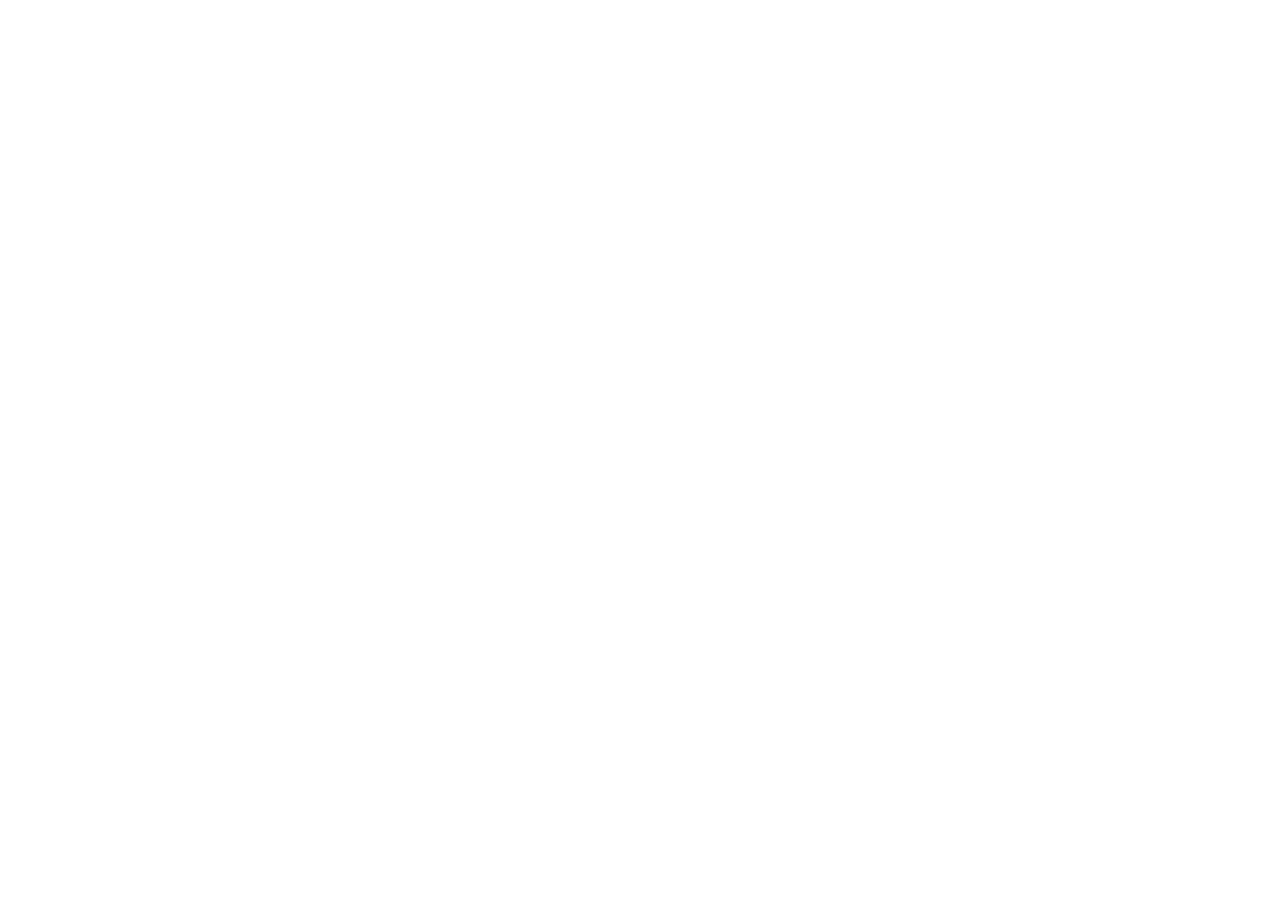
==== head.html @ 296d76c2 "add novo file html" ====
<!DOCTYPE html>
<html lang="en">
<head>
    <meta charset="UTF-8">
    <meta name="viewport" content="width=device-width, initial-scale=1.0">
    <title>Explorando a tag Head</title>
</head>
<body>
    
</body>
</html>
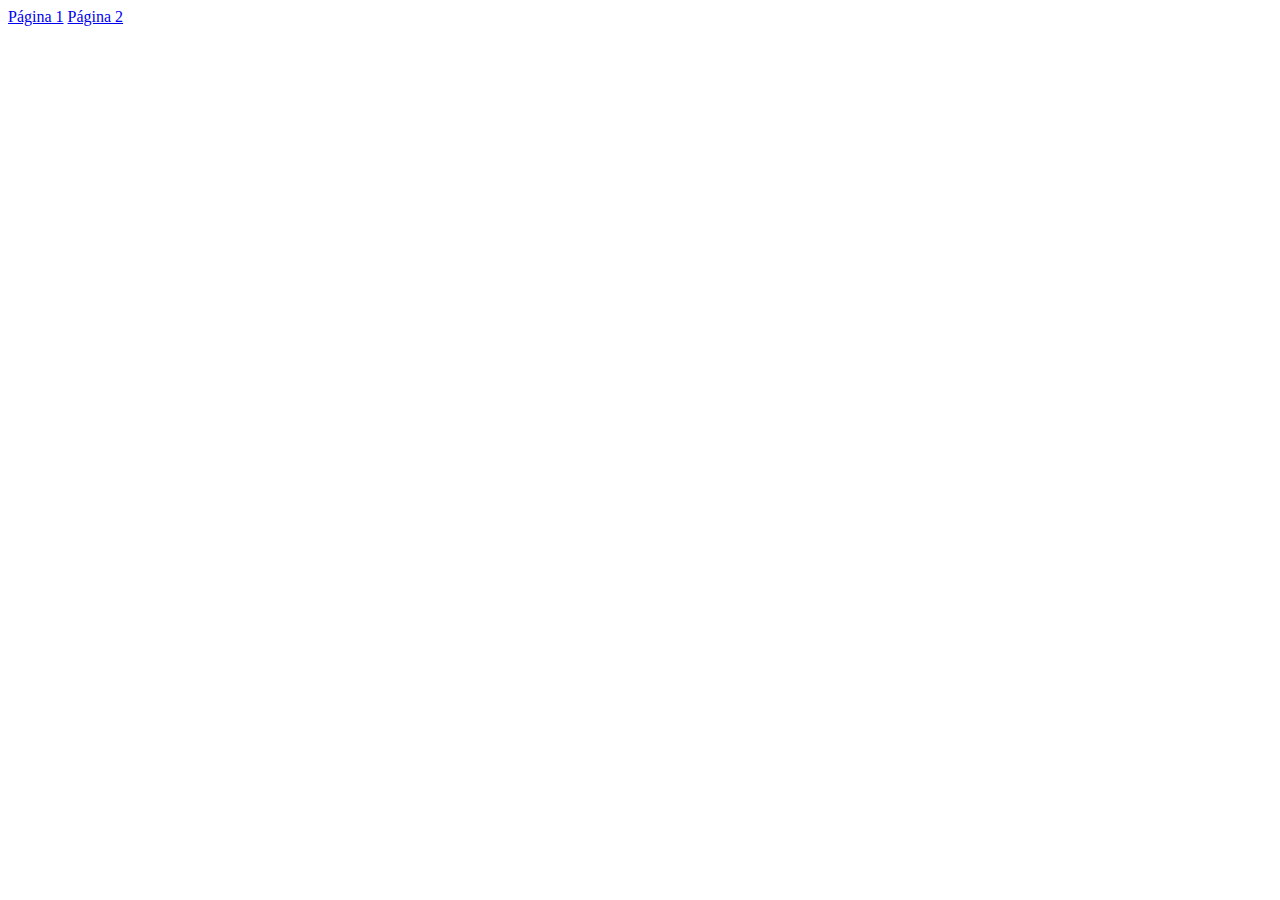
==== commit c2ac04f8: "add links relativos" ====
--- a/head.html
+++ b/head.html
@@ -3,9 +3,15 @@
 <head>
     <meta charset="UTF-8">
     <meta name="viewport" content="width=device-width, initial-scale=1.0">
+    <base href="www.exemplo.com">
     <title>Explorando a tag Head</title>
 </head>
 <body>
+
+    <!-- Links Relativos -->
+
+    <a href="pagina.hmtl">Página 1</a>
+    <a href="subdirectorio/pagina2.html">Página 2</a>
     
 </body>
 </html>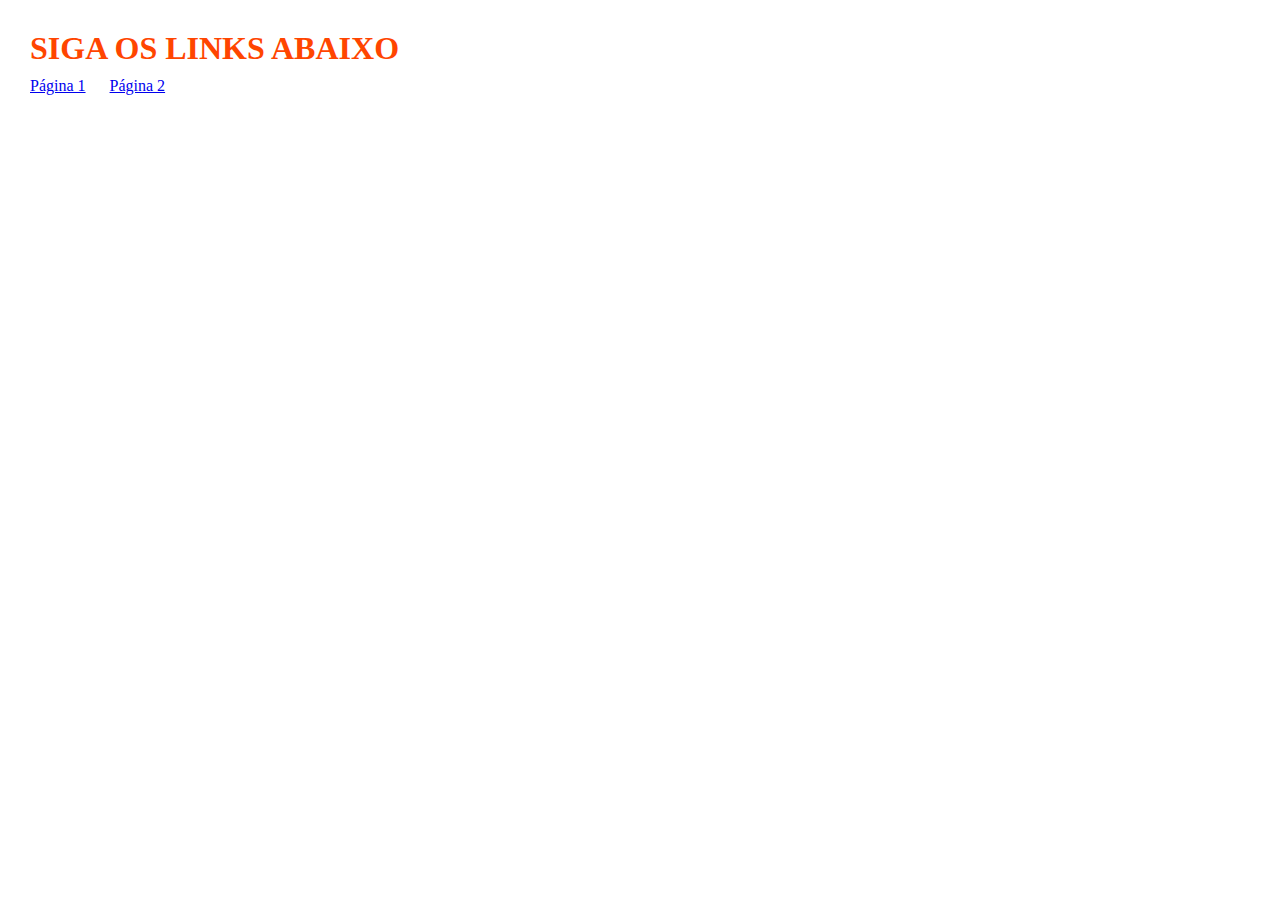
==== commit 65e6723c: "add CSS na head.html" ====
--- a/head.html
+++ b/head.html
@@ -5,11 +5,12 @@
     <meta name="viewport" content="width=device-width, initial-scale=1.0">
     <base href="www.exemplo.com">
     <title>Explorando a tag Head</title>
+    <link rel="stylesheet" href="estilo.css">
 </head>
 <body>
 
     <!-- Links Relativos -->
-
+    <h1>SIGA OS LINKS ABAIXO</h1>
     <a href="pagina.hmtl">Página 1</a>
     <a href="subdirectorio/pagina2.html">Página 2</a>
     
--- a/estilo.css
+++ b/estilo.css
@@ -0,0 +1,10 @@
+*{
+    margin: 0;
+    padding: 10px;
+}
+
+h1{
+    color: orangered;
+}
+
+h2{color: blue;}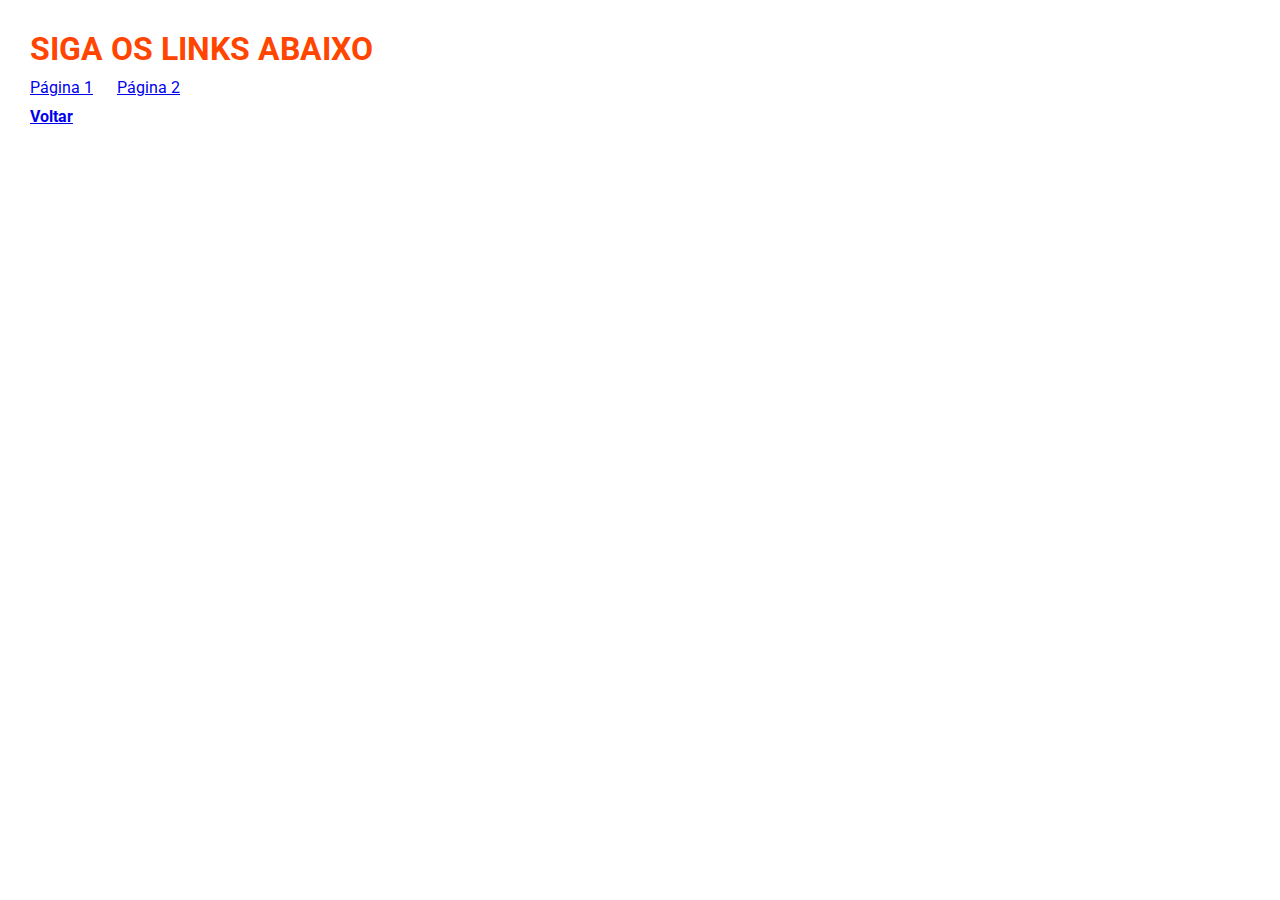
==== commit a1c7748b: "Add font externa" ====
--- a/head.html
+++ b/head.html
@@ -6,6 +6,12 @@
     <base href="www.exemplo.com">
     <title>Explorando a tag Head</title>
     <link rel="stylesheet" href="estilo.css">
+    <link rel="stylesheet" href="https://fonts.googleapis.com/css2?family=Roboto:wght@400;700&display=swap">
+    <style>
+        body{
+            font-family: Roboto, sans-serif;
+        }
+    </style>
 </head>
 <body>
 
@@ -14,5 +20,6 @@
     <a href="pagina.hmtl">Página 1</a>
     <a href="subdirectorio/pagina2.html">Página 2</a>
     
+    <a href="index.html"><h4>Voltar</h4></a>
 </body>
 </html>